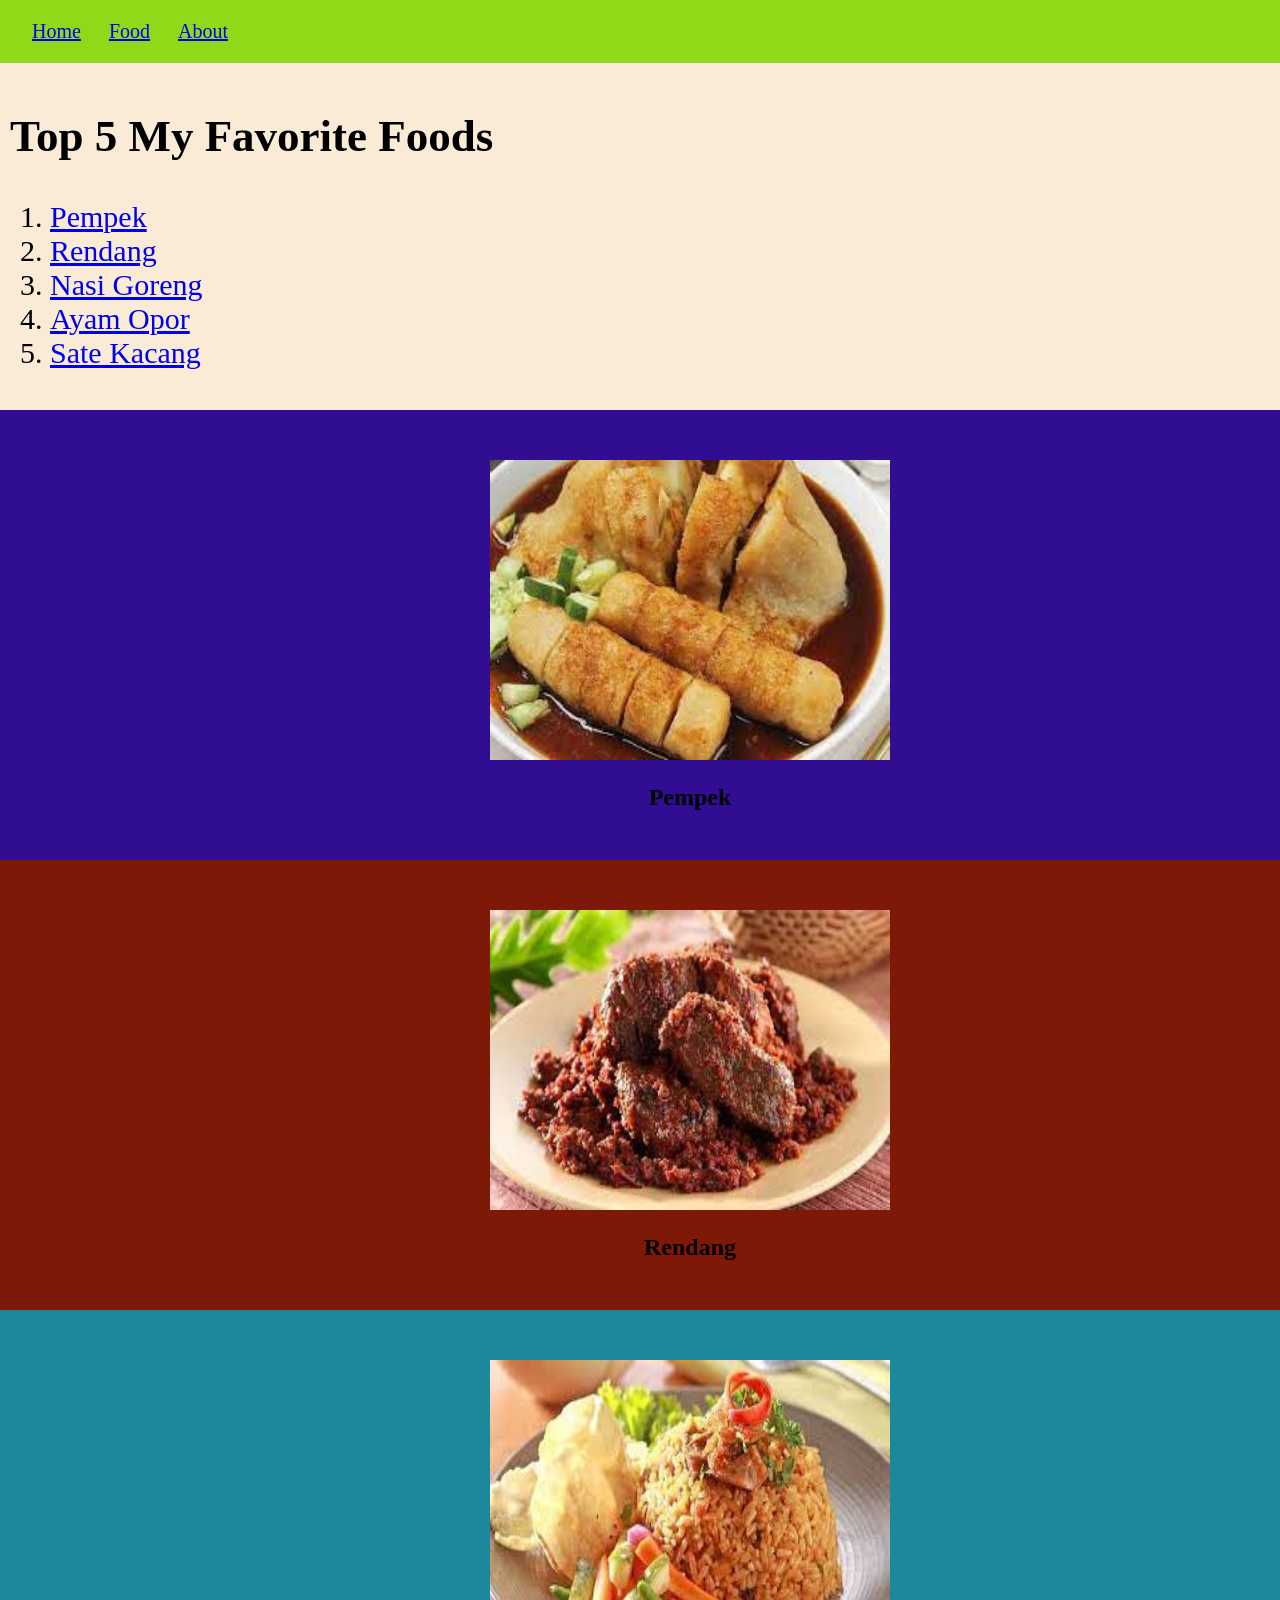
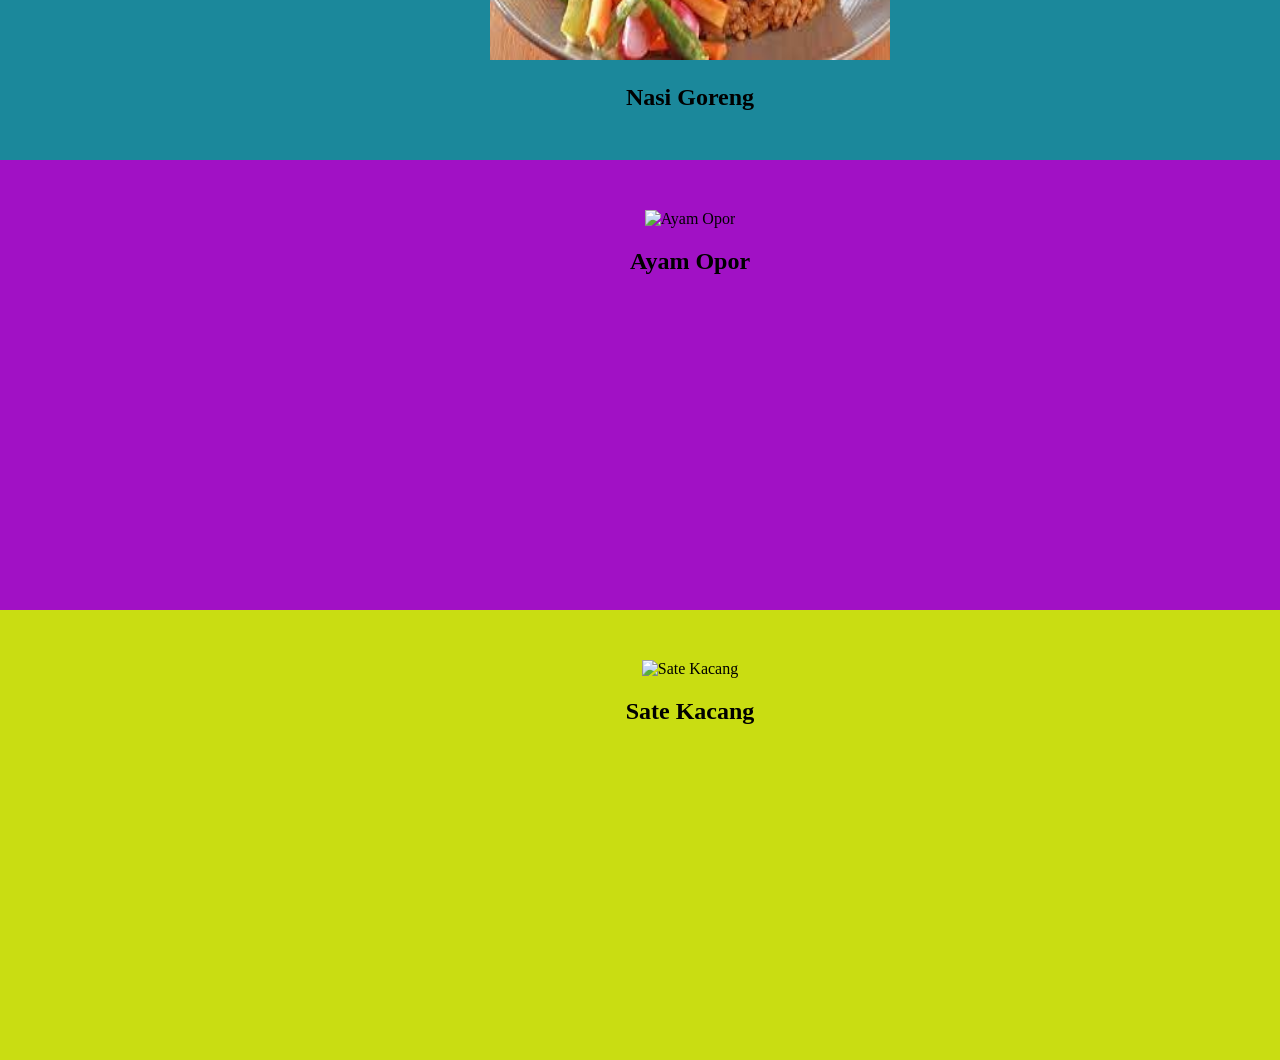
==== Project/index.html @ 9cb777ff "previous project moved" ====
<!DOCTYPE html>
<html>
    <head>
        <title>Top 5 Best Food in My Opinion</title>

        <style>
            .menu-item {
                display: inline;
                padding:12px;
                font-size: 20px;
            }

            .section {
                width: 100%;
                height: 350px;
                padding: 50px;
            }

            #topbar {
                list-style-type: none;
                background-color:rgb(143, 218, 24);
                padding: 20px;
                margin-top: 0;
                margin-bottom: 0;
            }

            #topmenu {
                width: 100%;
                height: 100%;
                padding:10px;
                background-color: antiquewhite;
                font-size: 30px;
            }

            #imgsrc {
                height: 300px;
                width: 400px;
            }

            #first-section {
                image-orientation: center;
                text-align:center;
                background-color:rgb(48, 13, 145)
                
            }

            #second-section {
                image-orientation: center;
                text-align:center;
                background-color:rgb(126, 25, 7)
            }

            #third-section {
                image-orientation: center;
                text-align:center;
                background-color:rgb(27, 136, 155)
            }

            #fourth-section {
                image-orientation: center;
                text-align:center;
                background-color:rgb(161, 17, 197)
            }
           
            #fifth-section {
                image-orientation: center;
                text-align:center;
                background-color:rgb(201, 221, 18)
            }

        </style>
    </head>
    <body style="margin: 0">
        <ul id="topbar">
            <li class="menu-item"><a href="/Project/index.html">Home</a></li>
            <li class="menu-item"><a href="/Project/index.html#first-section">Food</a></li>
            <li class="menu-item"><a href="/Project/index.html">About</a></li>
        </ul>

        <div id="topmenu" margin-top="0">
            <h2>Top 5 My Favorite Foods</h2>
            <ol>
                <li><a href="/Project/index.html#first-section">Pempek</a></li>
                <li><a href="/Project/index.html#second-section">Rendang</a></li>
                <li><a href="/Project/index.html#third-section">Nasi Goreng</a></li>
                <li><a href="/Project/index.html#fourth-section">Ayam Opor</a></li>
                <li><a href="/Project/index.html#fifth-section">Sate Kacang</a></li>
            </ol>
        </div>

        <div id="first-section" class="section">
            <img id="imgsrc" src="[data-uri]" alt="Pempek">
            <h2 id="headerclr">Pempek</h2>
        </div>
        <div id="second-section" class="section">
            <img id="imgsrc" src="[data-uri]" alt="Rendang">
            <h2 id="headerclr">Rendang</h2>
        </div>
        <div id="third-section" class="section">
            <img id="imgsrc" src="[data-uri]" alt="Nasi Goreng"/>
            <h2 id="headerclr">Nasi Goreng</h2>
        </div>

        <div id="fourth-section" class="section">
            <img id="imgsrc" src="https://encrypted-tbn0.gstatic.com/images?q=tbn:ANd9GcQa_XUDmiI0Uyo_32eGI5sRTGctO7AW76LQew&usqp=CAU" alt="Ayam Opor">
            <h2 id="headerclr">Ayam Opor</h2>
        </div>
        <div id="fifth-section" class="section">
            <img id="imgsrc" src="https://encrypted-tbn0.gstatic.com/images?q=tbn:ANd9GcTRxPyluUplEL_43pa6We2VGSoUWMOXx6HaFg&usqp=CAU" alt="Sate Kacang">
            <h2 id="headerclr">Sate Kacang</h2>
        </div>
    </body>
</html>
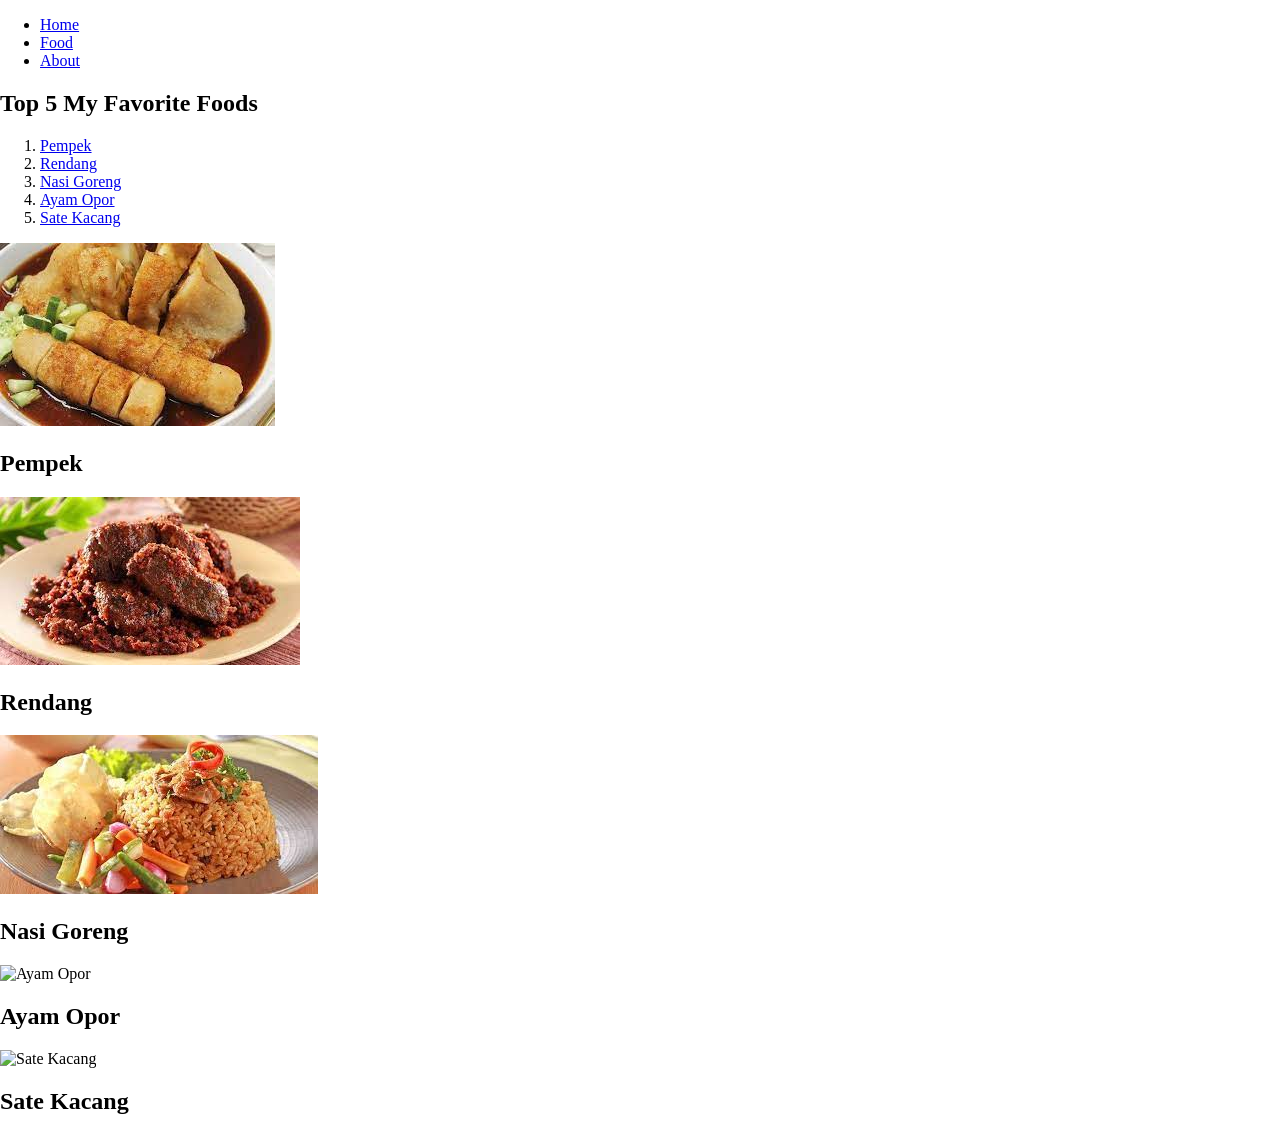
==== commit dded8461: "learn css" ====
--- a/Project/index.html
+++ b/Project/index.html
@@ -1,74 +1,13 @@
 <!DOCTYPE html>
 <html>
     <head>
+        <meta charset="UTF-8" content>
         <title>Top 5 Best Food in My Opinion</title>
+        <link rel="stylesheet" href="/CSS/Project/index.css" type="text/css">
 
-        <style>
-            .menu-item {
-                display: inline;
-                padding:12px;
-                font-size: 20px;
-            }
+       
 
-            .section {
-                width: 100%;
-                height: 350px;
-                padding: 50px;
-            }
-
-            #topbar {
-                list-style-type: none;
-                background-color:rgb(143, 218, 24);
-                padding: 20px;
-                margin-top: 0;
-                margin-bottom: 0;
-            }
-
-            #topmenu {
-                width: 100%;
-                height: 100%;
-                padding:10px;
-                background-color: antiquewhite;
-                font-size: 30px;
-            }
-
-            #imgsrc {
-                height: 300px;
-                width: 400px;
-            }
-
-            #first-section {
-                image-orientation: center;
-                text-align:center;
-                background-color:rgb(48, 13, 145)
-                
-            }
-
-            #second-section {
-                image-orientation: center;
-                text-align:center;
-                background-color:rgb(126, 25, 7)
-            }
-
-            #third-section {
-                image-orientation: center;
-                text-align:center;
-                background-color:rgb(27, 136, 155)
-            }
-
-            #fourth-section {
-                image-orientation: center;
-                text-align:center;
-                background-color:rgb(161, 17, 197)
-            }
-           
-            #fifth-section {
-                image-orientation: center;
-                text-align:center;
-                background-color:rgb(201, 221, 18)
-            }
-
-        </style>
+        
     </head>
     <body style="margin: 0">
         <ul id="topbar">
